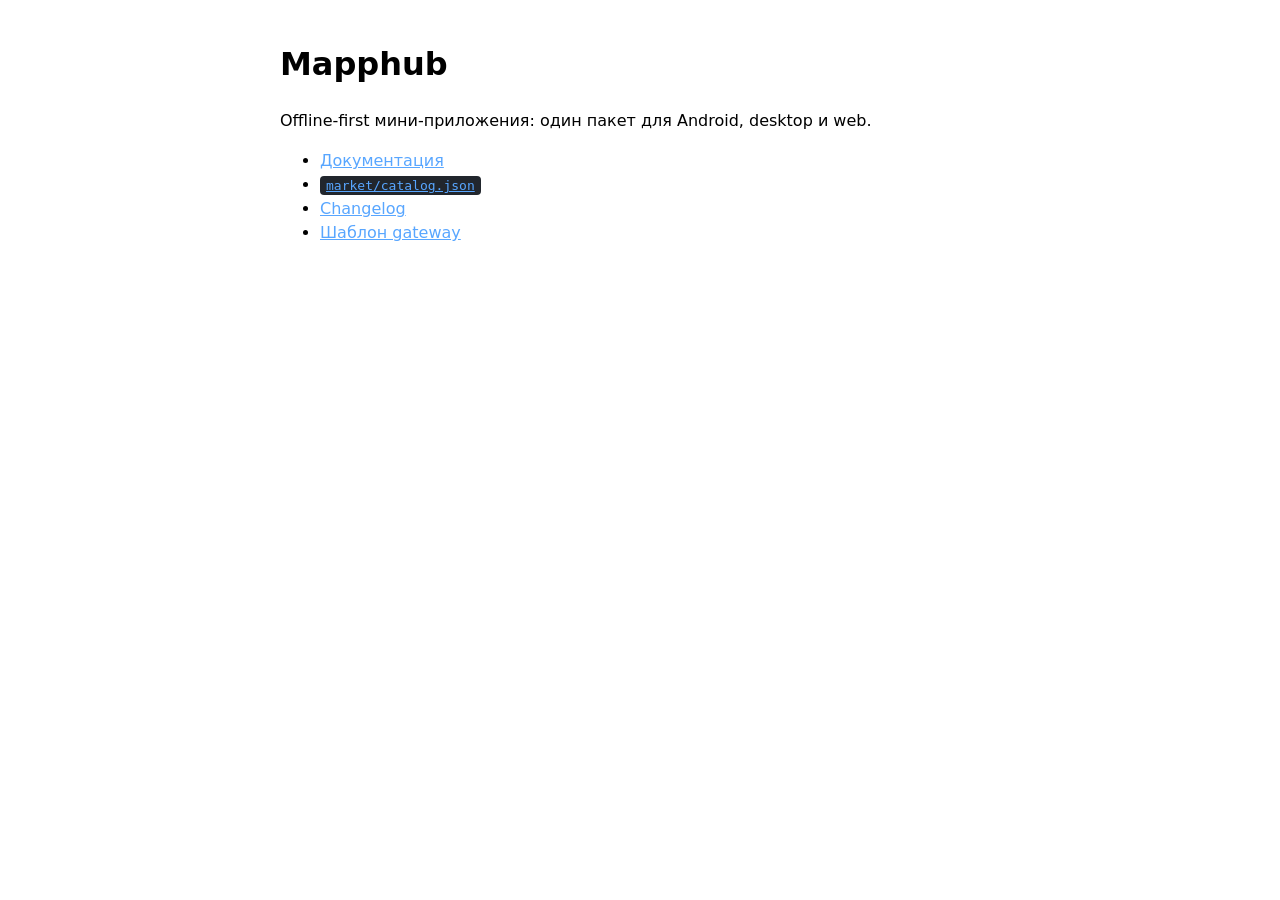
==== index.html @ 96799198 "feat: platform site, market catalog, docs, changelog" ====
<!DOCTYPE html>
<html lang="ru">
<head>
  <meta charset="utf-8"/>
  <meta name="viewport" content="width=device-width,initial-scale=1"/>
  <title>Mapphub — платформа мини-приложений</title>
  <style>
    :root { color-scheme: dark light; font-family: system-ui, sans-serif; }
    body { max-width: 720px; margin: 40px auto; padding: 0 16px; line-height: 1.5; }
    a { color: #58a6ff; }
    code { background: #21262d; padding: 2px 6px; border-radius: 4px; }
  </style>
</head>
<body>
  <h1>Mapphub</h1>
  <p>Offline-first мини-приложения: один пакет для Android, desktop и web.</p>
  <ul>
    <li><a href="docs/">Документация</a></li>
    <li><a href="market/catalog.json"><code>market/catalog.json</code></a></li>
    <li><a href="CHANGELOG.md">Changelog</a></li>
    <li><a href="https://github.com/mapphub/gateway">Шаблон gateway</a></li>
  </ul>
</body>
</html>
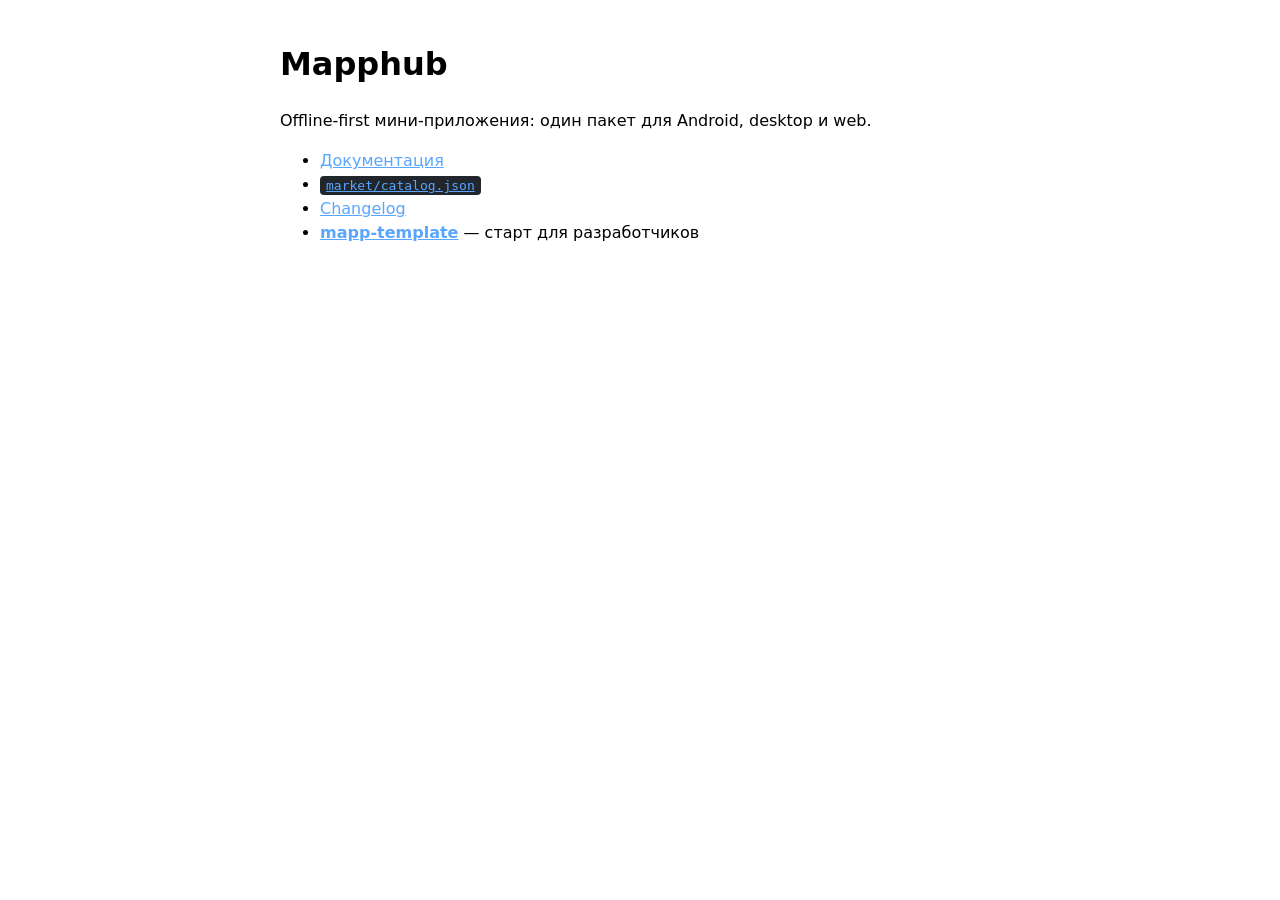
==== commit 69b4a282: "docs: point developers to mapp-template" ====
--- a/index.html
+++ b/index.html
@@ -18,7 +18,7 @@
     <li><a href="docs/">Документация</a></li>
     <li><a href="market/catalog.json"><code>market/catalog.json</code></a></li>
     <li><a href="CHANGELOG.md">Changelog</a></li>
-    <li><a href="https://github.com/mapphub/gateway">Шаблон gateway</a></li>
+    <li><a href="https://github.com/mapphub/mapp-template"><strong>mapp-template</strong></a> — старт для разработчиков</li>
   </ul>
 </body>
 </html>
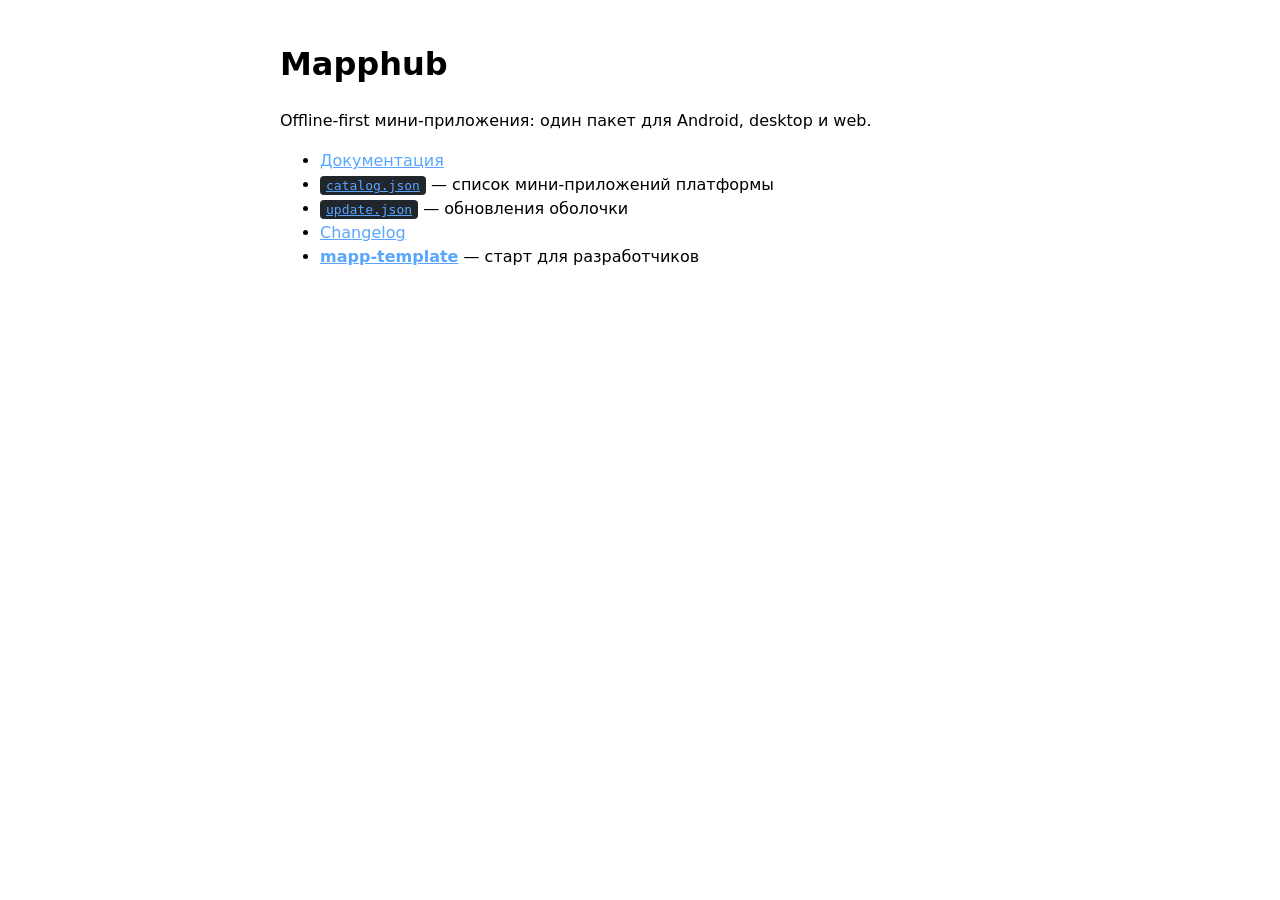
==== commit 17bc0db9: "refactor: catalog.json at site root (not under market/)" ====
--- a/index.html
+++ b/index.html
@@ -16,7 +16,8 @@
   <p>Offline-first мини-приложения: один пакет для Android, desktop и web.</p>
   <ul>
     <li><a href="docs/">Документация</a></li>
-    <li><a href="market/catalog.json"><code>market/catalog.json</code></a></li>
+    <li><a href="catalog.json"><code>catalog.json</code></a> — список мини-приложений платформы</li>
+    <li><a href="update.json"><code>update.json</code></a> — обновления оболочки</li>
     <li><a href="CHANGELOG.md">Changelog</a></li>
     <li><a href="https://github.com/mapphub/mapp-template"><strong>mapp-template</strong></a> — старт для разработчиков</li>
   </ul>
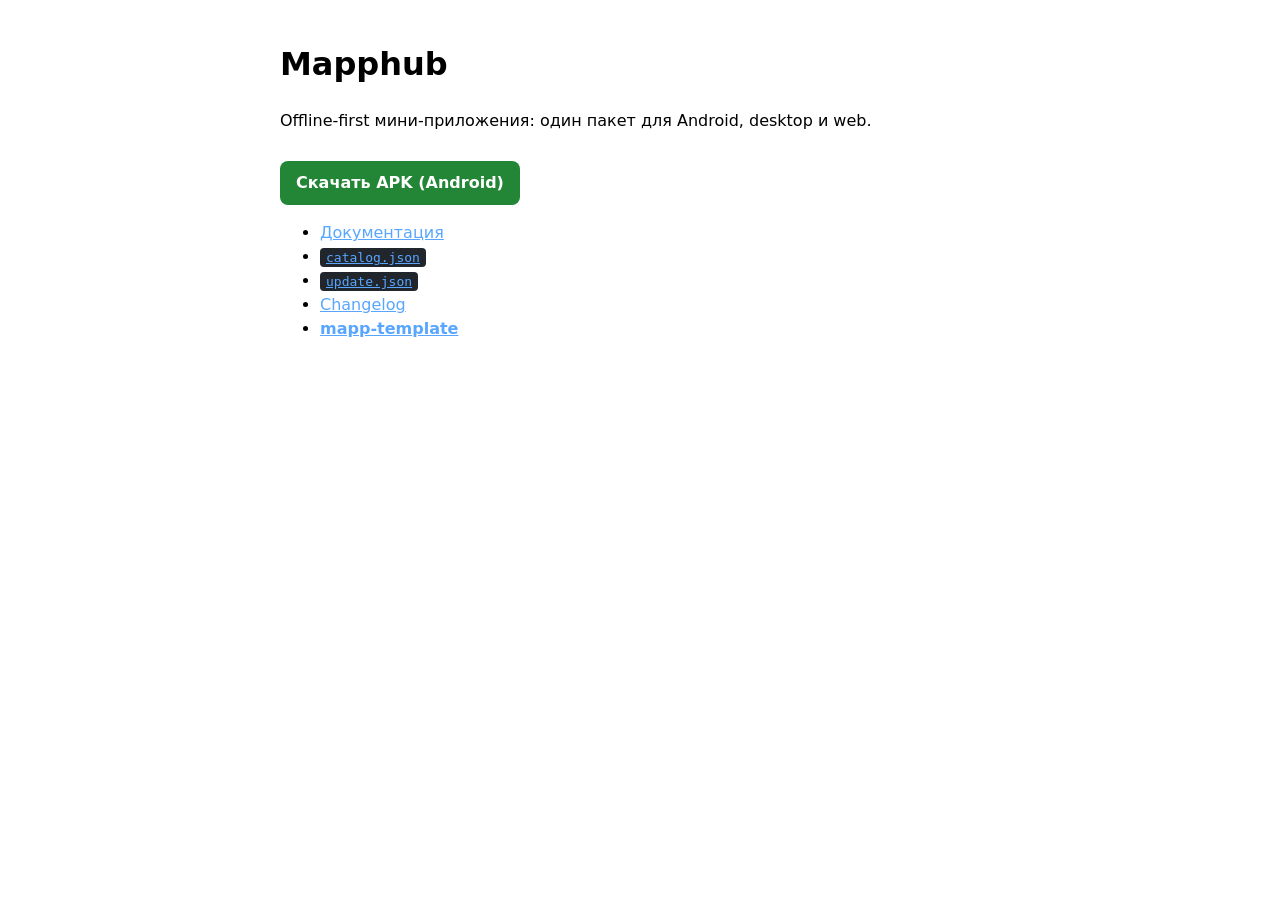
==== commit 89c868c2: "feat: downloads page + update.json for Pages APK" ====
--- a/index.html
+++ b/index.html
@@ -9,17 +9,24 @@
     body { max-width: 720px; margin: 40px auto; padding: 0 16px; line-height: 1.5; }
     a { color: #58a6ff; }
     code { background: #21262d; padding: 2px 6px; border-radius: 4px; }
+    .btn {
+      display: inline-block; margin-top: 12px; padding: 10px 16px;
+      background: #238636; color: #fff; text-decoration: none; border-radius: 8px; font-weight: 600;
+    }
   </style>
 </head>
 <body>
   <h1>Mapphub</h1>
   <p>Offline-first мини-приложения: один пакет для Android, desktop и web.</p>
+  <p>
+    <a class="btn" href="downloads/mini-apps-shell.apk">Скачать APK (Android)</a>
+  </p>
   <ul>
     <li><a href="docs/">Документация</a></li>
-    <li><a href="catalog.json"><code>catalog.json</code></a> — список мини-приложений платформы</li>
-    <li><a href="update.json"><code>update.json</code></a> — обновления оболочки</li>
+    <li><a href="catalog.json"><code>catalog.json</code></a></li>
+    <li><a href="update.json"><code>update.json</code></a></li>
     <li><a href="CHANGELOG.md">Changelog</a></li>
-    <li><a href="https://github.com/mapphub/mapp-template"><strong>mapp-template</strong></a> — старт для разработчиков</li>
+    <li><a href="https://github.com/mapphub/mapp-template"><strong>mapp-template</strong></a></li>
   </ul>
 </body>
 </html>
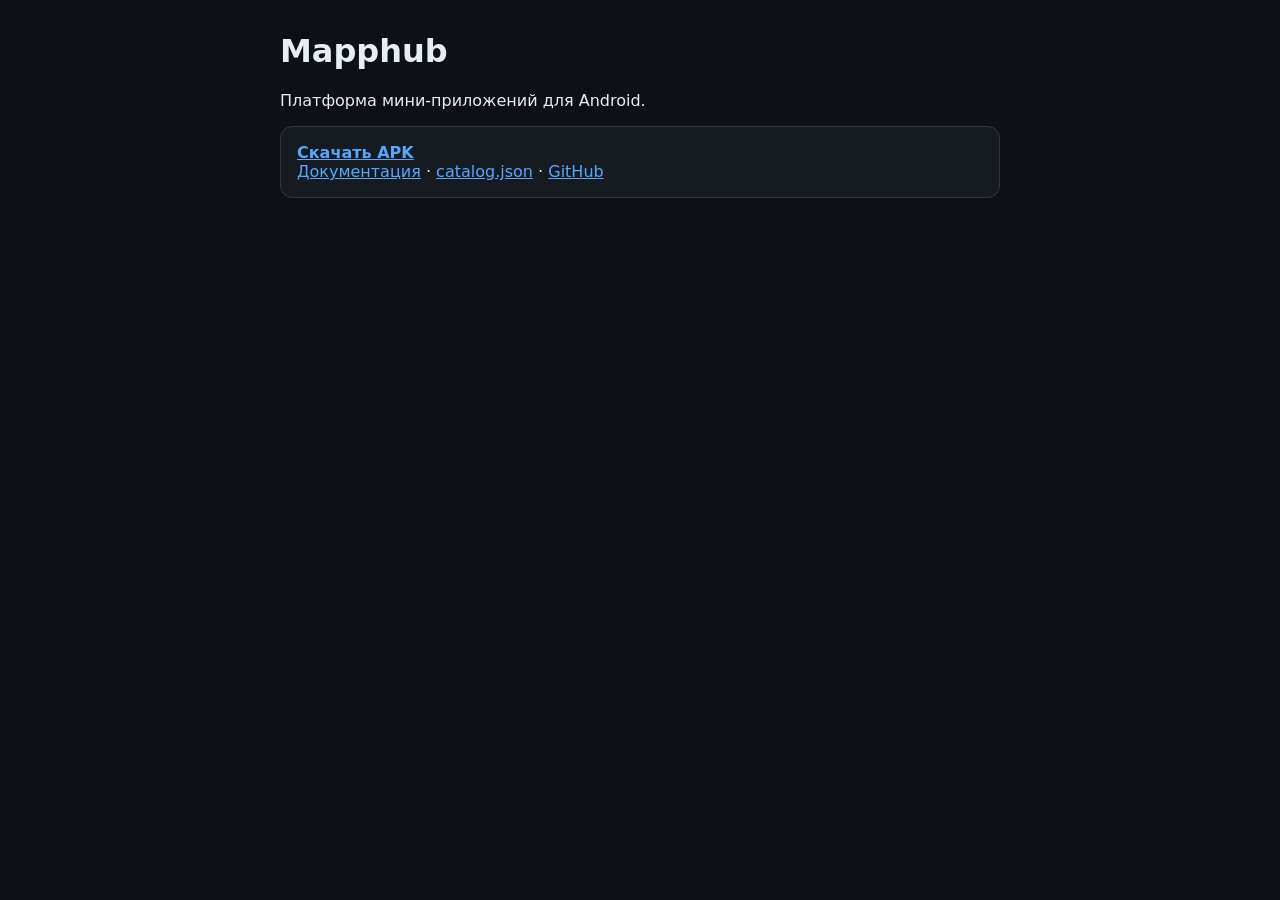
==== commit 6b3043ce: "feat: docs + package catalog + decode workflow" ====
--- a/index.html
+++ b/index.html
@@ -3,30 +3,21 @@
 <head>
   <meta charset="utf-8"/>
   <meta name="viewport" content="width=device-width,initial-scale=1"/>
-  <title>Mapphub — платформа мини-приложений</title>
+  <title>Mapphub</title>
   <style>
-    :root { color-scheme: dark light; font-family: system-ui, sans-serif; }
-    body { max-width: 720px; margin: 40px auto; padding: 0 16px; line-height: 1.5; }
-    a { color: #58a6ff; }
-    code { background: #21262d; padding: 2px 6px; border-radius: 4px; }
-    .btn {
-      display: inline-block; margin-top: 12px; padding: 10px 16px;
-      background: #238636; color: #fff; text-decoration: none; border-radius: 8px; font-weight: 600;
-    }
+    body{font-family:system-ui;margin:0;background:#0d1117;color:#e6edf3;padding:32px 20px;max-width:720px;margin-inline:auto}
+    a{color:#58a6ff} .card{border:1px solid #30363d;border-radius:12px;padding:16px;margin:16px 0;background:#161b22}
+    h1{margin-top:0}
   </style>
 </head>
 <body>
   <h1>Mapphub</h1>
-  <p>Offline-first мини-приложения: один пакет для Android, desktop и web.</p>
-  <p>
-    <a class="btn" href="downloads/mini-apps-shell.apk">Скачать APK (Android)</a>
-  </p>
-  <ul>
-    <li><a href="docs/">Документация</a></li>
-    <li><a href="catalog.json"><code>catalog.json</code></a></li>
-    <li><a href="update.json"><code>update.json</code></a></li>
-    <li><a href="CHANGELOG.md">Changelog</a></li>
-    <li><a href="https://github.com/mapphub/mapp-template"><strong>mapp-template</strong></a></li>
-  </ul>
+  <p>Платформа мини-приложений для Android.</p>
+  <div class="card">
+    <a href="downloads/mini-apps-shell.apk"><strong>Скачать APK</strong></a><br/>
+    <a href="docs/">Документация</a> ·
+    <a href="catalog.json">catalog.json</a> ·
+    <a href="https://github.com/mapphub">GitHub</a>
+  </div>
 </body>
 </html>
